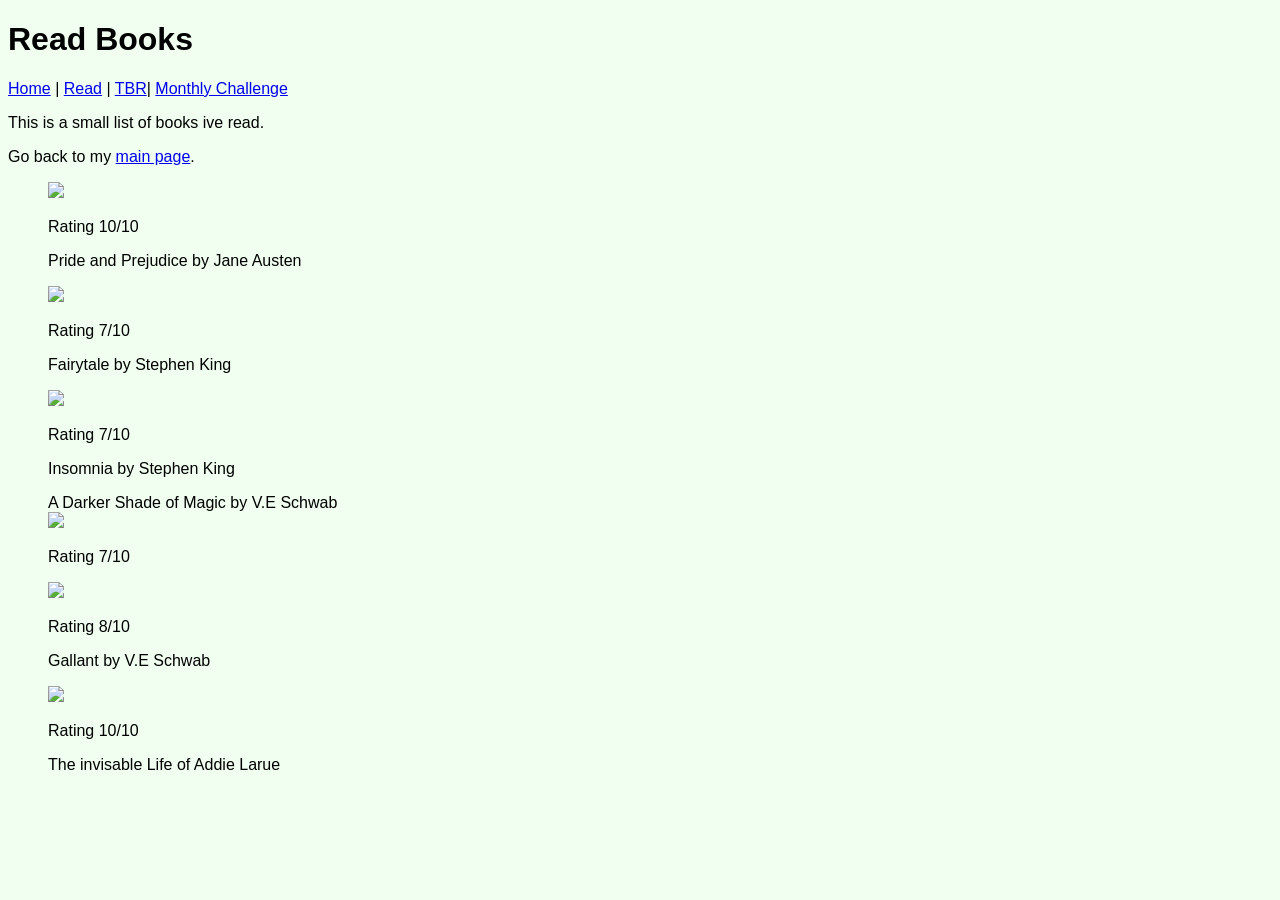
==== docs/about.html @ 000dd723 "retry oush" ====
<!DOCTYPE html>
<html xmlns="http://www.w3.org/1999/xhtml">
    <!-- Try opening this file on your local computer in a web browser (Firefox, Chrome, etc). 
     * On Windows, go to the browser and type control + o and browse to find this file to open it.
     * On Mac, go to the browser and type command + o and browse to find this file to open it. 
     Look for the text in the <title> element in the tab above the browser search bar. Do you see it? 
    -->
    <head>
        <!-- What's in the <head> element is a "meta" area not for display. 
            It holds important information about the website's contents.
            The text inside the <title> element does show in the top tab of a web browser. 
             The <head> is where we will include info about styling the site, too. -->
        <title>Read Books</title>
        <meta charset="UTF-8" />
        <meta name="viewport" content="width=device-width, initial-scale=1.0" />
        <link rel="stylesheet" type="text/css" href="style.css" />
        <!-- Here is a place where we can add a little styling code called CSS to this page. 
            I used it to apply a background color to the body element.
        -->

    </head>
    <body>
        <!-- CONTENT FOR DISPLAY. The <body> element holds the content we see in the display window on the web browser.-->
        <h1>Read Books</h1>
        <nav>
            <a href="index.html">Home</a> | <a href="about.html">Read</a> | <a href="gallery.html"
                >TBR</a>| <a href="monthly.html">Monthly Challenge</a>
        </nav>
        <p>This is a small list of books ive read. </p>
        <p>Go back to my <a href="index.html">main page</a>.</p>
        <figure>
            <img src="images/pride_.jpg" />
            <p> Rating 10/10</p>
            <figcaption> Pride and Prejudice by Jane Austen</figcaption>
        </figure>
        <figure>
            <img src="images/fairytale.jpg" />
            <p> Rating 7/10</p>
            <figcaption> Fairytale by Stephen King </figcaption>
        </figure>
        <figure>
            <img src="images/insomnia.jpeg" />
            <p> Rating 7/10</p>
            <figcaption> Insomnia by Stephen King </figcaption>
        </figure>
        <figure>
            <figcaption>A Darker Shade of Magic by V.E Schwab</figcaption>
            <img src="images/a-darker-shade-of-magic-cover.jpg" />
            <p> Rating 7/10</p>
        </figure>
        <figure>
            <img src="images/gallant.jpg" />
            <p> Rating 8/10</p>
            <figcaption> Gallant by V.E Schwab</figcaption>
        </figure>
        <figure>
            <img src="images/invisable-life.jpg" />
            <p> Rating 10/10</p>
            <figcaption> The invisable Life of Addie Larue</figcaption>
        </figure>
    </body>
</html>
---- docs/style.css ----
body {

    /*background:papayaWhip*/
    background: HoneyDew;
    font-family: Comic-sans, Arial, Helvetica, sans-serif;
}

div.side-by-side {
    display: flex;
}

img {
    width: 59%;
    max-width: 500px;
}

.featureBlock {
    background-color:pink;
    font-size: smaller;
}
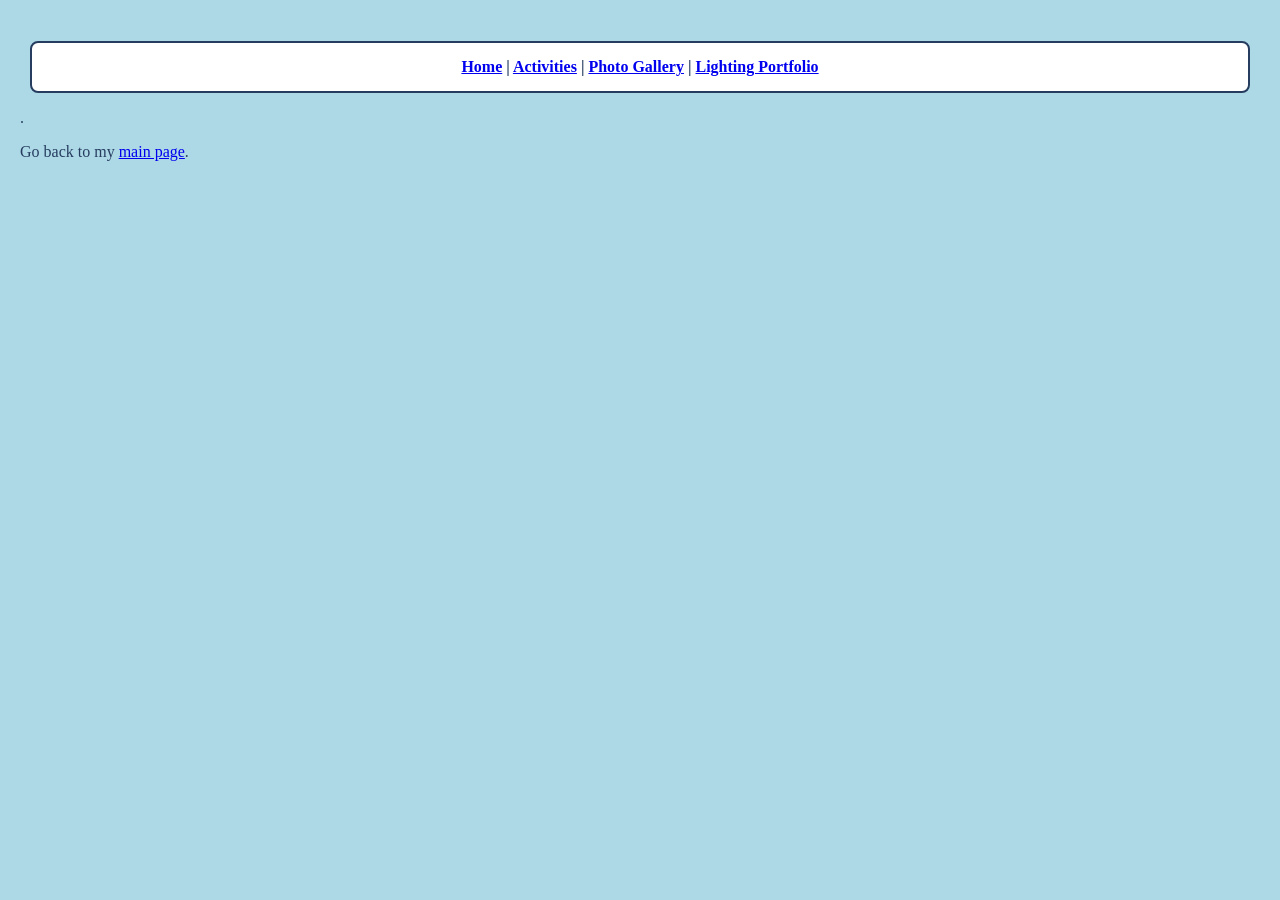
==== commit 9dd3a7db: "update web page" ====
--- a/docs/about.html
+++ b/docs/about.html
@@ -1,62 +1,26 @@
 <!DOCTYPE html>
 <html xmlns="http://www.w3.org/1999/xhtml">
-    <!-- Try opening this file on your local computer in a web browser (Firefox, Chrome, etc). 
-     * On Windows, go to the browser and type control + o and browse to find this file to open it.
-     * On Mac, go to the browser and type command + o and browse to find this file to open it. 
-     Look for the text in the <title> element in the tab above the browser search bar. Do you see it? 
-    -->
+   
     <head>
-        <!-- What's in the <head> element is a "meta" area not for display. 
-            It holds important information about the website's contents.
-            The text inside the <title> element does show in the top tab of a web browser. 
-             The <head> is where we will include info about styling the site, too. -->
-        <title>Read Books</title>
+        
+        <title>\</title>
         <meta charset="UTF-8" />
         <meta name="viewport" content="width=device-width, initial-scale=1.0" />
         <link rel="stylesheet" type="text/css" href="style.css" />
-        <!-- Here is a place where we can add a little styling code called CSS to this page. 
-            I used it to apply a background color to the body element.
-        -->
+        
 
     </head>
     <body>
-        <!-- CONTENT FOR DISPLAY. The <body> element holds the content we see in the display window on the web browser.-->
-        <h1>Read Books</h1>
+     
+        <h1></h1>
         <nav>
-            <a href="index.html">Home</a> | <a href="about.html">Read</a> | <a href="gallery.html"
-                >TBR</a>| <a href="monthly.html">Monthly Challenge</a>
+            <a href="index.html">Home</a> |
+            <a href="about.html">Activities</a> |
+            <a href="gallery.html">Photo Gallery</a> |
+            <a href="monthly.html">Lighting Portfolio</a>
         </nav>
-        <p>This is a small list of books ive read. </p>
+        <p>. </p>
         <p>Go back to my <a href="index.html">main page</a>.</p>
-        <figure>
-            <img src="images/pride_.jpg" />
-            <p> Rating 10/10</p>
-            <figcaption> Pride and Prejudice by Jane Austen</figcaption>
-        </figure>
-        <figure>
-            <img src="images/fairytale.jpg" />
-            <p> Rating 7/10</p>
-            <figcaption> Fairytale by Stephen King </figcaption>
-        </figure>
-        <figure>
-            <img src="images/insomnia.jpeg" />
-            <p> Rating 7/10</p>
-            <figcaption> Insomnia by Stephen King </figcaption>
-        </figure>
-        <figure>
-            <figcaption>A Darker Shade of Magic by V.E Schwab</figcaption>
-            <img src="images/a-darker-shade-of-magic-cover.jpg" />
-            <p> Rating 7/10</p>
-        </figure>
-        <figure>
-            <img src="images/gallant.jpg" />
-            <p> Rating 8/10</p>
-            <figcaption> Gallant by V.E Schwab</figcaption>
-        </figure>
-        <figure>
-            <img src="images/invisable-life.jpg" />
-            <p> Rating 10/10</p>
-            <figcaption> The invisable Life of Addie Larue</figcaption>
-        </figure>
+      
     </body>
 </html>
--- a/docs/style.css
+++ b/docs/style.css
@@ -1,20 +1,80 @@
+/* body styling */
 body {
-
-    /*background:papayaWhip*/
-    background: HoneyDew;
-    font-family: Comic-sans, Arial, Helvetica, sans-serif;
+    background-color: LightBlue;
+    font-family:TimesNewRoman;
+    color: #263d60;
+    margin: 0;
+    padding: 20px;
 }
 
-div.side-by-side {
-    display: flex;
+/* Headings */
+h1 {
+    text-align: center;
+    color: #263d60;
 }
 
-img {
-    width: 59%;
-    max-width: 500px;
+h2 {
+    color: #263d60;
+    border-bottom: 2px solid pink;
+    padding-bottom: 5px;
 }
 
-.featureBlock {
-    background-color:pink;
-    font-size: smaller;
-}+/* Navigation */
+nav {
+    text-align: center;
+    padding: 15px;
+    background-color: white;
+    border: 2px solid #263d60;
+    border-radius: 8px;
+    color: #263d60;
+    margin: 10px;
+    font-weight: bold;
+}
+
+/* Boxes around sections */
+section {
+    background-color: white;
+    border: 2px solid #263d60;
+    border-radius: 5px;
+    padding: 10px;
+    margin: 10px ;
+}
+
+
+/* Images */
+img {
+    max-width: 100%;
+    height: auto;
+    border: 3px solid pink;
+    border-radius: 5px;
+}
+
+/* Image gallery */
+.gallery {
+    display: flex;
+    flex-wrap: wrap;
+    gap: 15px;
+    justify-content: center;
+}
+
+figure {
+    border: 2px solid #263d60;
+    background-color: white;
+    padding: 10px;
+    margin: 10px;
+    width: 250px;
+    text-align: center;
+}
+
+figcaption {
+    margin-top: 10px;
+}
+
+/* Footer */
+footer {
+    text-align: center;
+    background-color: white;
+    border: 2px solid #263d60;
+    padding: 15px;
+    margin-top: 20px;
+}
